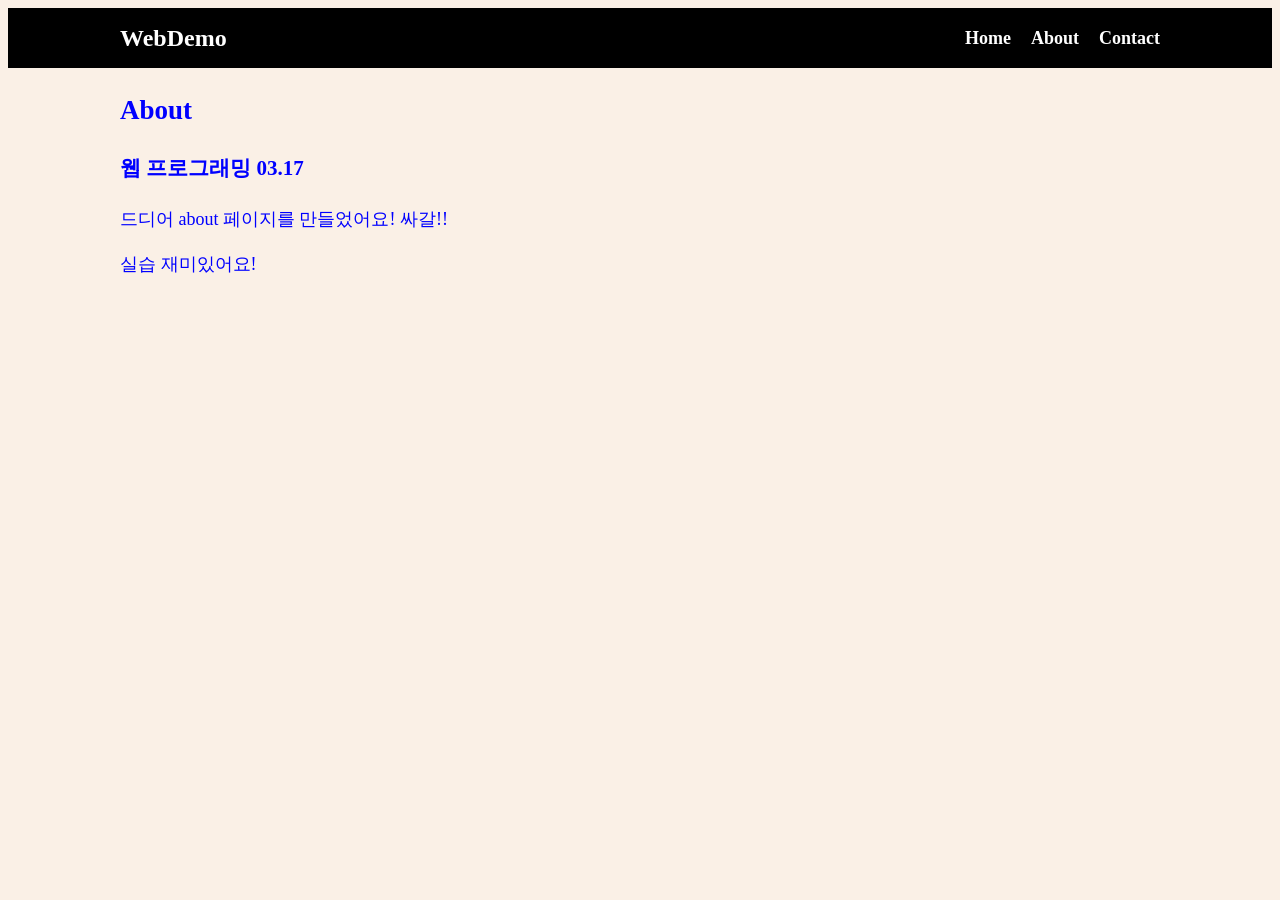
==== about.html @ 6a064db7 "v1.0" ====
<!doctype html>
<html lang="en">
  <head>
    <meta charset="UTF-8" />
    <meta name="viewport" content="width=device-width, initial-scale=1.0" />
    <title>HCJdemo</title>
    <link rel="stylesheet" href="style.css" />
  </head>
  <body>
    <nav class="navbar">
      <div class="container">
        <div class="logo">WebDemo</div>
        <ul class="nav">
          <li>
            <a href="index.html">Home</a>
          </li>
          <li>
            <a href="about.html">About</a>
          </li>
          <li>
            <a href="contact.html">Contact</a>
          </li>
        </ul>
      </div>
    </nav>

    <!-- 메인 섹션 -->
    <section class="main">
      <div class="container">
        <h1>About</h1>
        <h3>웹 프로그래밍 03.17</h3>
        <p>드디어 about 페이지를 만들었어요! 싸갈!!</p>
        <p>실습 재미있어요!</p>
      </div>
    </section>

    <script src="main.js"></script>
  </body>
</html>
---- style.css ----
* {
  box-sizing: border-box;
}

body {
  background-color: linen;
  line-height: 1.5;
  font-size: 18px;
}

ul {
  list-style-type: none;
}

.container {
  max-width: 1100px;
  margin: 0 auto;
  padding: 0 30px;
}

.main {
  color: blue;
  line-height: 1.5;
}

.navbar {
  background-color: black;
  color: white;
  height: 60px;
}

.navbar .container {
  display: flex;
  flex-direction: row;
  justify-content: space-between;
  align-items: center;
  height: 100%;
}

.navbar ul {
  display: flex;
  flex-direction: row;
}

.navbar ul li {
  margin-left: 20px;
}

.navbar a {
  color: white;
  text-decoration: none;
  font-size: 18px;
  font-weight: bold;
}

.navbar a:hover {
  border-bottom: 2px #aaa solid;
  color: #aaa;
}

.navbar .logo {
  font-size: x-large;
  font-weight: bolder;
}

button {
  padding: 5px 10px;
  margin: 5px;
  font-size: large;
  font-style: italic;
  background-color: lightgray;
  border-width: 1px;
  border-radius: 10px;
}

button:hover {
  background-color: lightcoral;
}
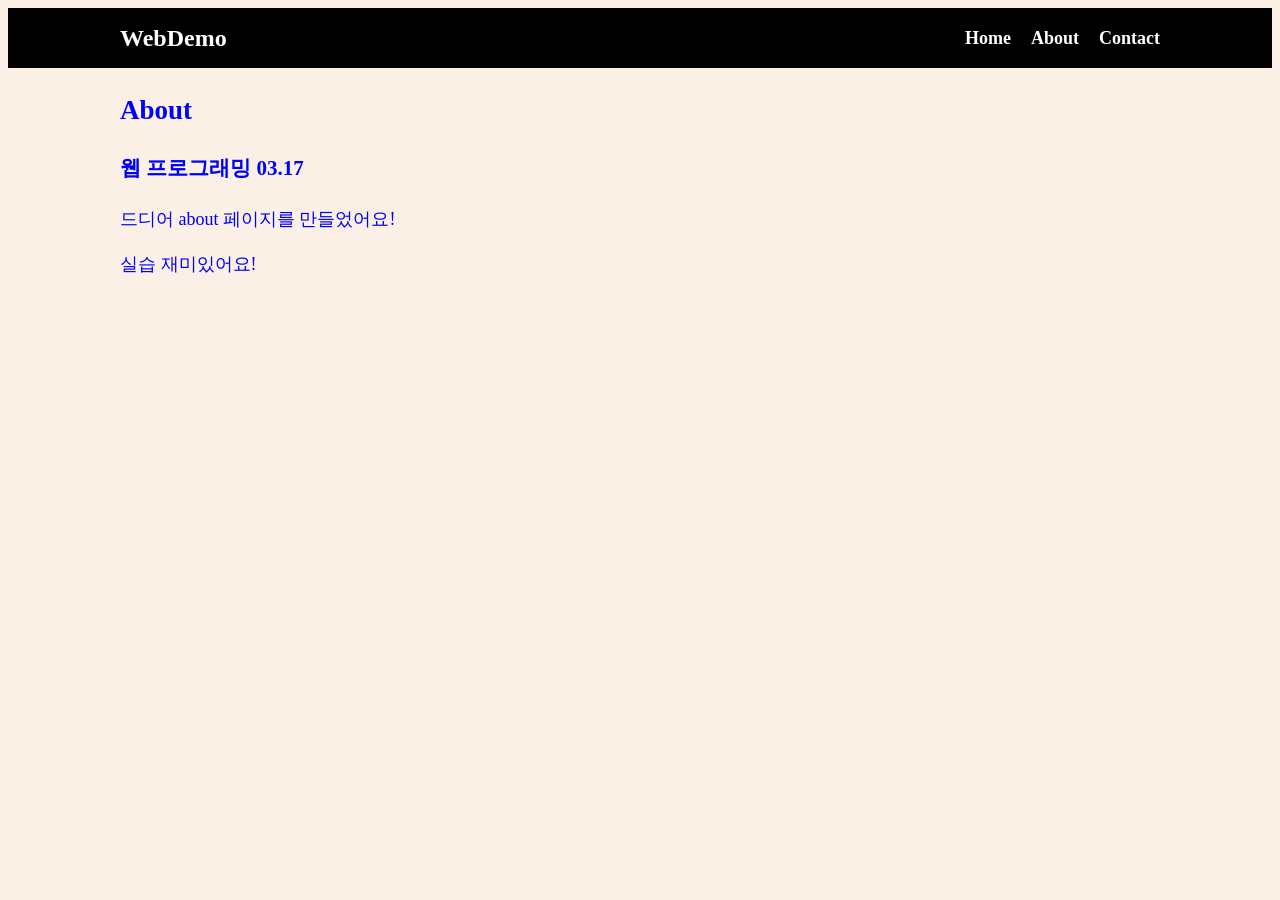
==== commit 2d0a3dab: "update html" ====
--- a/about.html
+++ b/about.html
@@ -29,7 +29,7 @@
       <div class="container">
         <h1>About</h1>
         <h3>웹 프로그래밍 03.17</h3>
-        <p>드디어 about 페이지를 만들었어요! 싸갈!!</p>
+        <p>드디어 about 페이지를 만들었어요!</p>
         <p>실습 재미있어요!</p>
       </div>
     </section>
